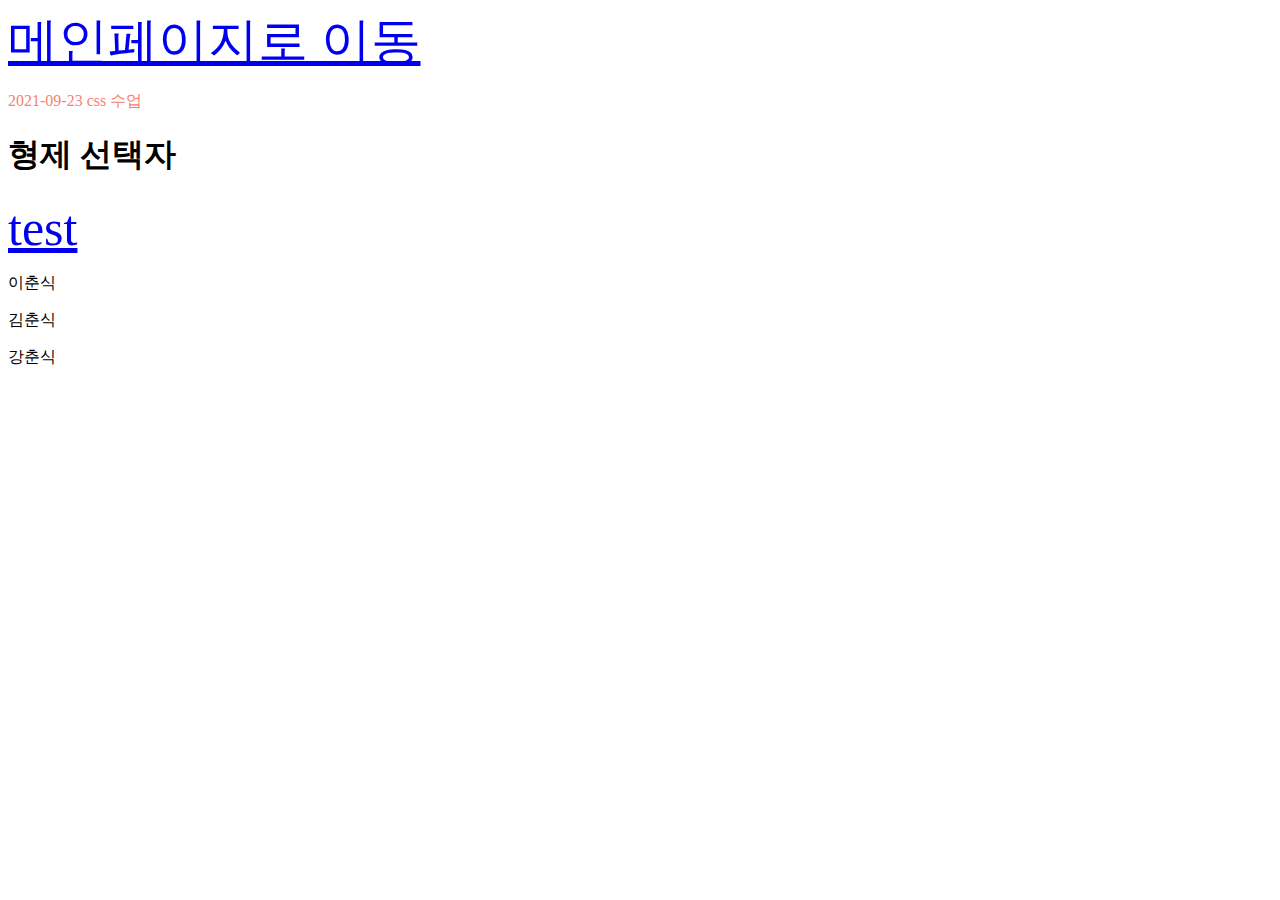
==== html/sources/10/index.html @ 47473825 "2021.09.23 수업" ====
<!DOCTYPE html>
<html lang="ko">
<head>
    <meta charset="UTF-8">
    <meta http-equiv="X-UA-Compatible" content="IE=edge">
    <meta name="viewport" content="width=device-width, initial-scale=1.0">
    <title>Document</title>
    <style>
        .box{
            font-size: 30px;
        }
        .box1 a{
            font-size: 50px;
        }
        .box1 > p {
            color: salmon;
        }
        .box2 h1 + p{
            color: brown;
        }

    </style>
</head>
<body>
    <div class="box1">
        <a href="#"> 메인페이지로 이동</a>
        <p>2021-09-23 css 수업</p>
        <div class="box2">
            <h1>형제 선택자</h1>
            <a href="#">test</a>
            <p>이춘식</p>
            <p>김춘식</p>
            <p>강춘식</p>
        </div>
    </div>
    
</body>
</html>
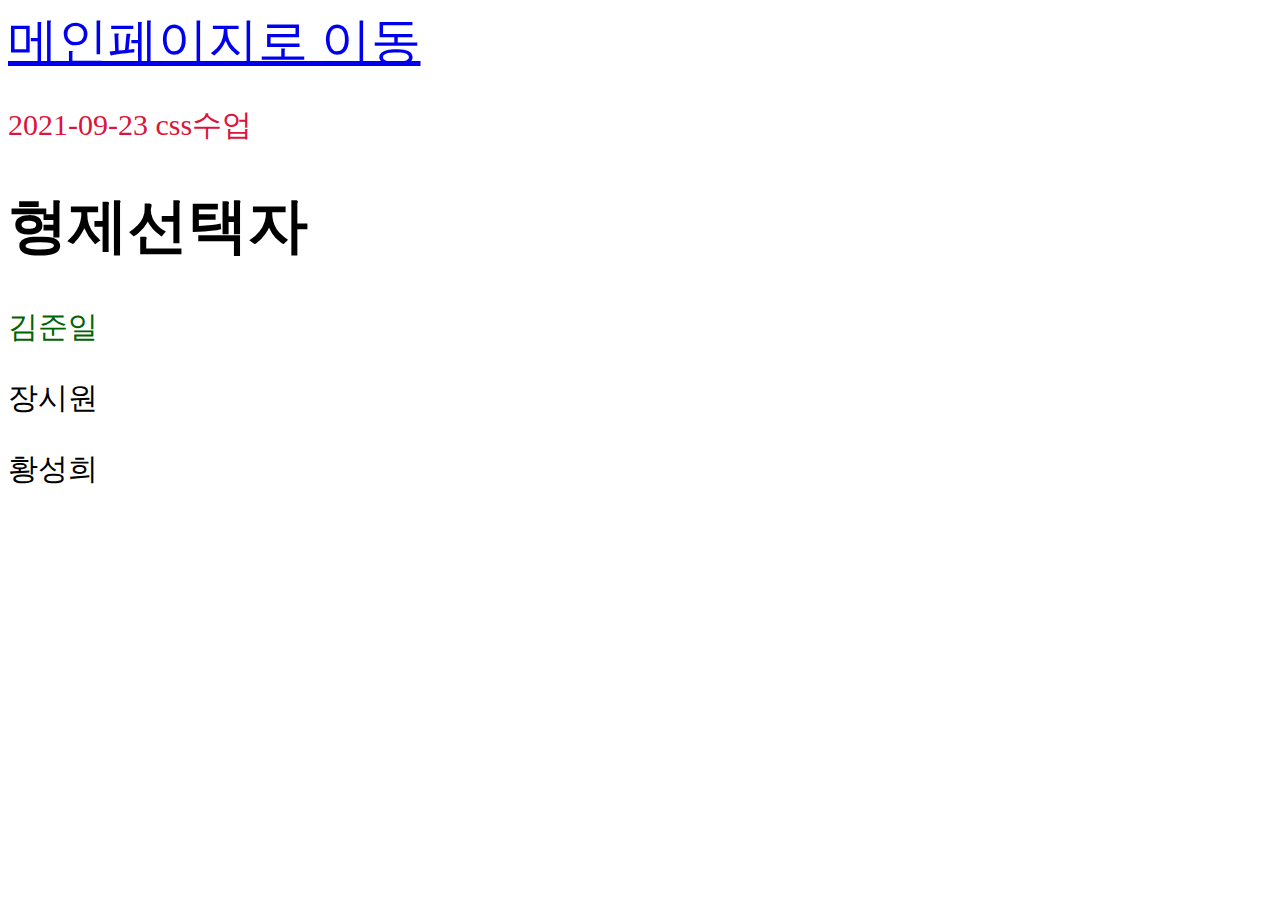
==== commit d5950574: "2021.09.24 수업내용" ====
--- a/html/sources/10/index.html
+++ b/html/sources/10/index.html
@@ -6,33 +6,35 @@
     <meta name="viewport" content="width=device-width, initial-scale=1.0">
     <title>Document</title>
     <style>
-        .box{
+        .box1 {
             font-size: 30px;
         }
-        .box1 a{
+
+        .box1 a {
             font-size: 50px;
         }
+
         .box1 > p {
-            color: salmon;
+            color: crimson;
         }
-        .box2 h1 + p{
-            color: brown;
+        
+        .box2 h1 + p {
+            color: darkgreen;
         }
+
 
     </style>
 </head>
 <body>
     <div class="box1">
-        <a href="#"> 메인페이지로 이동</a>
-        <p>2021-09-23 css 수업</p>
+        <a href="#">메인페이지로 이동</a>
+        <p>2021-09-23 css수업</p>
         <div class="box2">
-            <h1>형제 선택자</h1>
-            <a href="#">test</a>
-            <p>이춘식</p>
-            <p>김춘식</p>
-            <p>강춘식</p>
+            <h1>형제선택자</h1>
+            <p>김준일</p>
+            <p>장시원</p>
+            <p>황성희</p>
         </div>
     </div>
-    
 </body>
 </html>